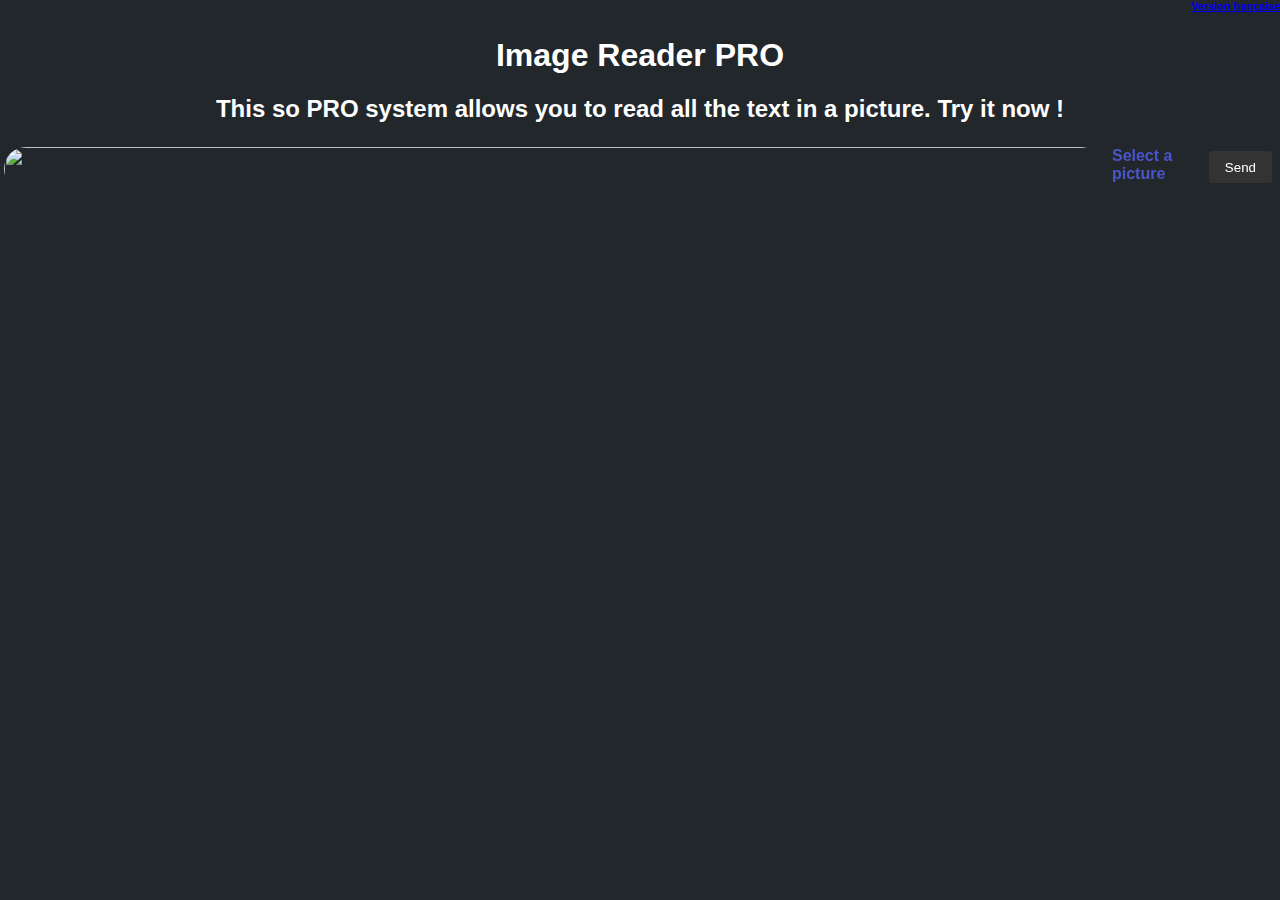
==== english.html @ 7516b318 "Add files via upload" ====
<head>
    <title>Image Reader</title>
    <script src='https://unpkg.com/tesseract.js@v2.1.0/dist/tesseract.min.js'></script>
    <link rel="icon" href="./assets/favicon.png">
    <link rel="stylesheet" href="./style.css">
    <meta name="description" content="Image Reader permet de lire du texte venant d'images.">
    <meta name="theme-color" content="#5865F2">
    <meta charset="utf-8">
</head>
<body>
    <h6 style="text-align: right;"><a href="./index.html">Version française</a></h6>
    <h1 style="text-align: center;">Image Reader PRO</h1>
    <h2 style="text-align: center;">This so PRO system allows you to read all the text in a picture. Try it now !</h2>
    <form id="form">
        <img src="" style="margin-right: 9px;" id="preview">
    <input type="file" id="img" accept="image/*">
        <label for="img" id="labelforimg">Select a picture<br></label>
        <input type="submit" id="submit" title="Send" value="Send">
</form>
<p id="callback"></p>
    <script>
let form = document.getElementById("form")
const reader = new FileReader()
const img = document.getElementById("img")
const preview = document.getElementById("preview")
const callback = document.getElementById("callback")
img.addEventListener("change",c=>{
    c.preventDefault()
    let imgput = img.files[0]
    if(imgput.type && !imgput.type.startsWith("image")){
        img.value = ""
        callback.textContent = "Invalid file type"
        callback.style = "color: #ff0000; font-weight:bold"
        return;
    }
    callback.textContent = ""
    reader.addEventListener("load", () => {
preview.src = reader.result
  }, false);
    reader.readAsDataURL(imgput)
})
form.addEventListener("submit",f=>{
    f.preventDefault()
    let image = document.getElementById("img").files[0]
    if(!image) {
        callback.textContent = "Please define a picture"
        callback.style = "color: #ff0000; font-weight:bold"
        return;
    }
    callback.textContent = "Ongoing..."
        callback.style = "color: #350ee3; font-weight:bold"
    reader.addEventListener("load", () => {
        Tesseract.recognize(
  reader.result,
  'eng',
).then(({ data: { text } }) => {
    if(text == ""){
    callback.style = "color: #ff0000; font-weight:bold"
callback.textContent = "No text was found in the picture"
    }
    else{
        callback.style = ""
callback.textContent = text
    }
}).catch((err)=>{
    callback.style = "color: #ff0000; font-weight:bold"
callback.textContent = "An error has occured"
})
  }, false);
    reader.readAsDataURL(image)
})
preview.value = ""
img.value = ""
    </script>
</body>
---- style.css ----
body{
    background-color: rgb(34, 39, 44);
    color: white;
    font-family: system-ui
    }
img{border-radius: 60px; height: 110%;}
      body { margin: 0; padding-bottom: 3rem; font-family: -apple-system, BlinkMacSystemFont, "Segoe UI", Roboto, Helvetica, Arial, sans-serif; }
      #form {  padding: 0.25rem;  display: flex; height: 3rem; box-sizing: border-box; backdrop-filter: blur(10px); }
      #encrypt { border: none; padding: 0 1rem; border-radius: 2rem; margin: 0.25rem; }
      #encrypt:focus { outline: none; }
      #text { border: none; padding: 0 1rem; flex-grow: 1; border-radius: 2rem; margin: 0.25rem; }
      #text:focus { outline: none; }
      #form > #img {display: none;}
      #labelforimg {
        cursor: pointer;
        color: #4b55c9;
        font-weight: bold;
    }
      #form > #submit { background: #333; border: none; padding: 0 1rem; margin: 0.25rem; border-radius: 3px; outline: none; color: #fff; transition: 100ms; cursor: pointer;}
      #form > #submit:hover { background: rgb(48, 46, 46); border: none; padding: 0 1rem; margin: 0.25rem; border-radius: 3px; outline: none; color: #fff; transition: 100ms; cursor: pointer;}
#vc{cursor: pointer;}
      #copybutton {   background-color:  #5865F2 ;
text-align: center;
border-radius: 5px;
border: 0px solid;
padding: 19px 10px;
width: 250px;
color: white;
font-size: 105%;
cursor: pointer;
transition: 100ms;}
#copybutton:hover{
    background-color:#4b55c9;
text-align: center;
border-radius: 5px;
border: 0px solid;
padding: 19px 10px;
width: 250px;
color: white;
font-size: 105%;
cursor: pointer;
transition: 100ms;
}
div.a{
    text-align: center;
}
div.unable{
    text-align: center;
    background-color: rgb(253, 76, 76);
display:flow-root;
}
#footer{
    position: fixed;
    bottom: 0;
}
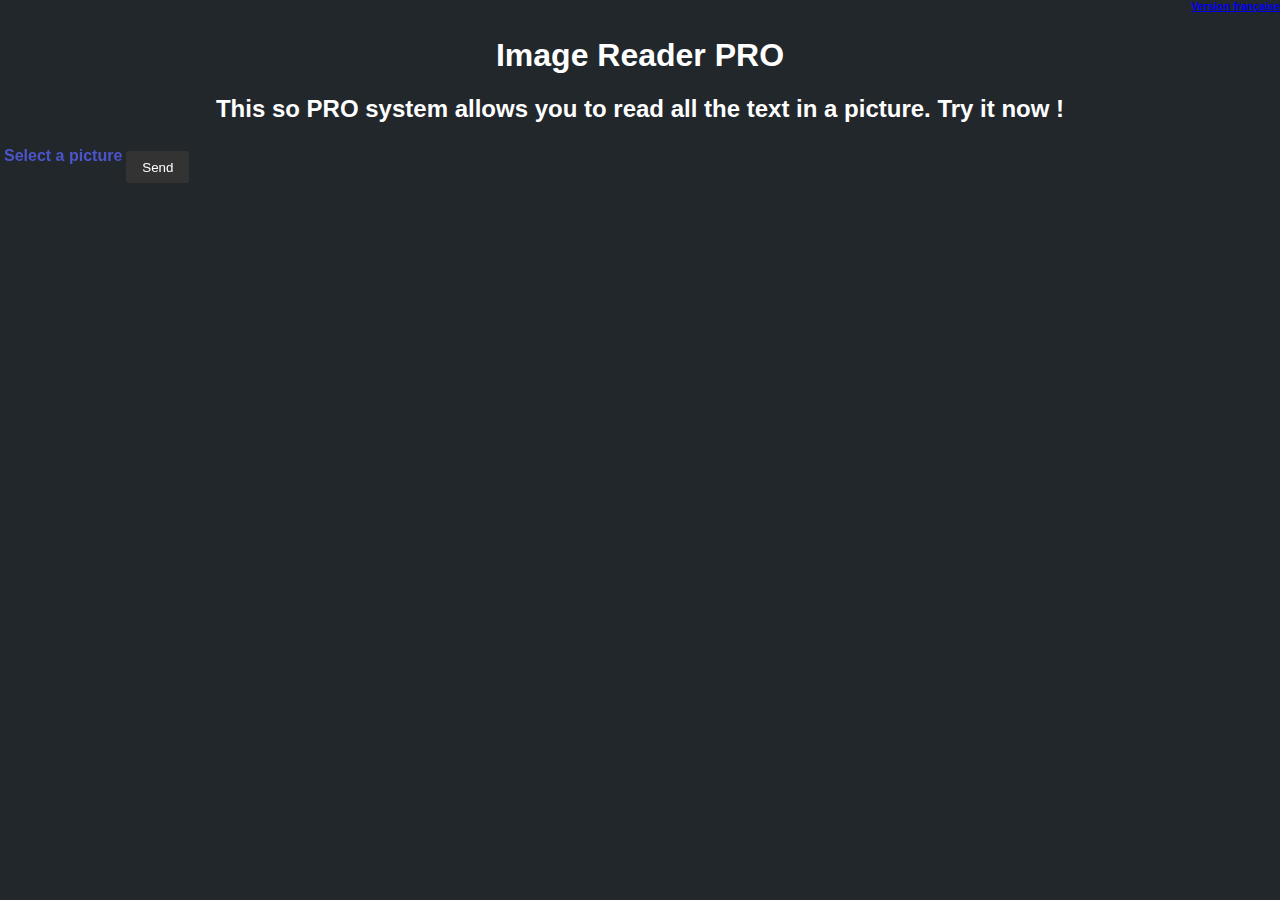
==== commit 9274d4ed: "Add files via upload" ====
--- a/english.html
+++ b/english.html
@@ -1,19 +1,20 @@
 
 <head>
     <title>Image Reader</title>
-    <script src='https://unpkg.com/tesseract.js@v2.1.0/dist/tesseract.min.js'></script>
     <link rel="icon" href="./assets/favicon.png">
     <link rel="stylesheet" href="./style.css">
-    <meta name="description" content="Image Reader permet de lire du texte venant d'images.">
+    <meta name="description" content="Image Reader allows you to read text from pictures.">
     <meta name="theme-color" content="#5865F2">
     <meta charset="utf-8">
+    <meta name="viewport" content="width-device-width,initial-scale=1.0">
 </head>
 <body>
+    <script src='https://unpkg.com/tesseract.js@v3.0.3/dist/tesseract.min.js'></script>
     <h6 style="text-align: right;"><a href="./index.html">Version française</a></h6>
     <h1 style="text-align: center;">Image Reader PRO</h1>
     <h2 style="text-align: center;">This so PRO system allows you to read all the text in a picture. Try it now !</h2>
     <form id="form">
-        <img src="" style="margin-right: 9px;" id="preview">
+        <img src="" style="margin-right: 9px; display:none;" id="preview">
     <input type="file" id="img" accept="image/*">
         <label for="img" id="labelforimg">Select a picture<br></label>
         <input type="submit" id="submit" title="Send" value="Send">
@@ -36,6 +37,7 @@
     }
     callback.textContent = ""
     reader.addEventListener("load", () => {
+        preview.style = "margin-right: 9px;"
 preview.src = reader.result
   }, false);
     reader.readAsDataURL(imgput)
@@ -48,7 +50,7 @@
         callback.style = "color: #ff0000; font-weight:bold"
         return;
     }
-    callback.textContent = "Ongoing..."
+    callback.textContent = "Loading..."
         callback.style = "color: #350ee3; font-weight:bold"
     reader.addEventListener("load", () => {
         Tesseract.recognize(
@@ -57,7 +59,10 @@
 ).then(({ data: { text } }) => {
     if(text == ""){
     callback.style = "color: #ff0000; font-weight:bold"
-callback.textContent = "No text was found in the picture"
+callback.textContent = "No text was found on the picture"
+preview.value = ""
+img.value = ""
+return 0;
     }
     else{
         callback.style = ""
@@ -65,12 +70,13 @@
     }
 }).catch((err)=>{
     callback.style = "color: #ff0000; font-weight:bold"
-callback.textContent = "An error has occured"
+callback.textContent = "An error occured"
+preview.value = ""
+img.value = ""
+return 0;
 })
   }, false);
     reader.readAsDataURL(image)
 })
-preview.value = ""
-img.value = ""
     </script>
 </body>